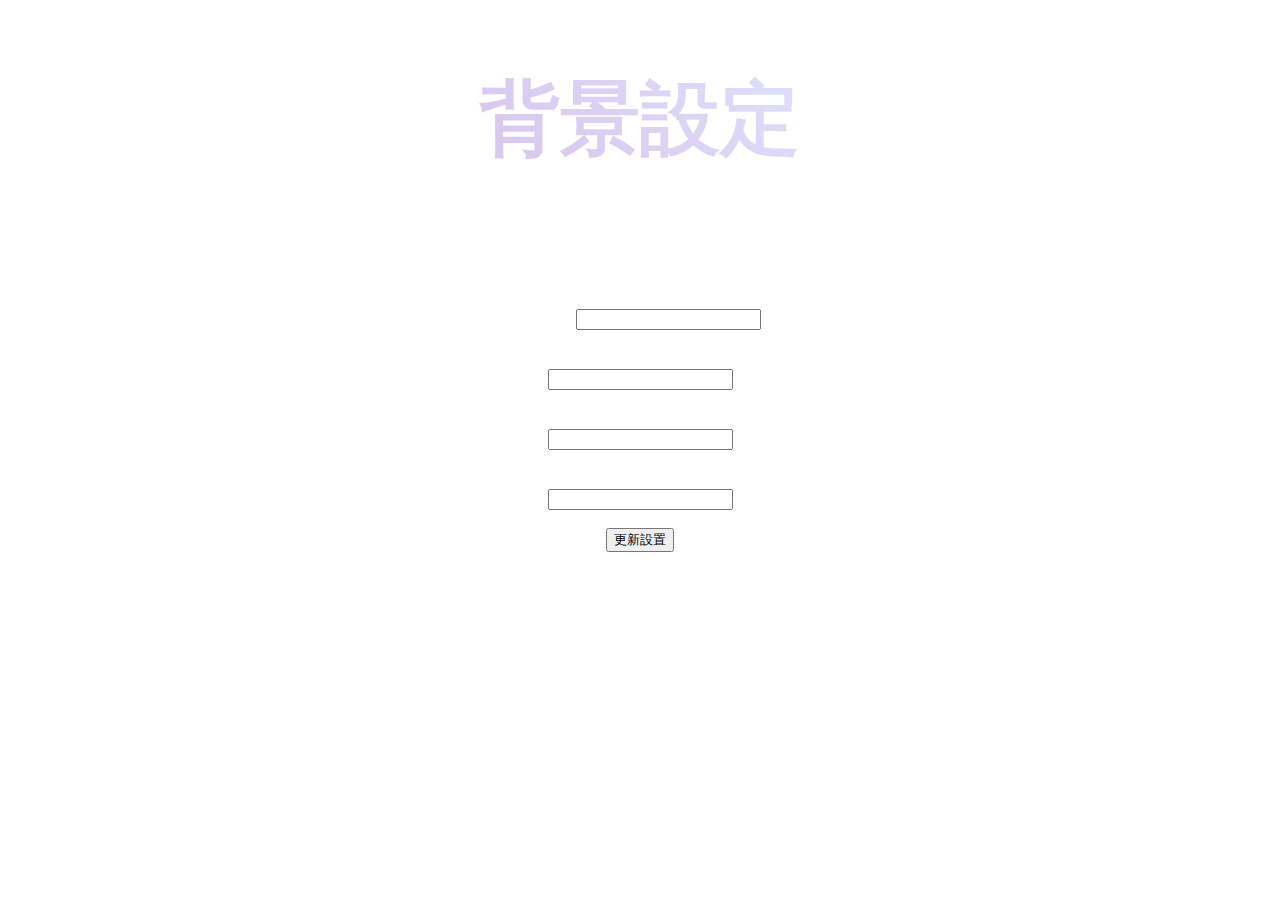
==== web113a.test.com/admin/admin.html @ d5312825 "first commit" ====
<!DOCTYPE html>
<html lang="zh-Hant">

<head>
  <meta charset="UTF-8">
  <title>管理頁面</title>
  <link rel="stylesheet" href="admin.css">

</head>

<body>

  <div class="video-background">
    <div class="video-foreground">
      <div id="player"></div>
    </div>
  </div>
  <script src="admin.js"></script>

  <script src="https://www.youtube.com/iframe_api"></script>


  <div class="header">
    <h1>背景設定</h1>
  </div>

  <div class="card-container">

    <div class="card">

      <form id="settingsForm">
        <label for="vid">影片ID:</label>
        <input type="text" id="vid" name="vid" value=" "><br><br>
        <label for="startTime">開始時間（秒）:</label>
        <input type="number" id="startTime" name="startTime" value=" "><br><br>

        <label for="trtime">跳轉時間（秒）:</label>
        <input type="number" id="trtime" name="trtime" value=" "><br><br>

        <label for="endTime">結束時間（秒）:</label>
        <input type="number" id="endTime" name="endTime" value=" "><br><br>

        <button type="button" onclick="updateSettings()">更新設置</button>
      </form>
    </div>
  </div>


</body>

</html>
---- web113a.test.com/admin/admin.css ----
body,
html {
  font-family: Arial, sans-serif;
  text-align: center;
  margin: 0;
  padding: 0;
  min-height: 100vh;
  /* min-height: 100vh; 是一個 CSS 屬性，用於設置元素的最小高度為視窗高度的 100%。這意味著無論視窗的大小如何，該元素的高度至少會與視窗的高度相同。這在確保背景影片或其他元素能夠覆蓋整個視窗高度時非常有用。 */
  overflow: hidden; /* 隐藏溢出内容 */
}

.video-background {
  position: absolute;
  top: 0;
  left: 0;
  width: 100%;
  height: 100%;
  overflow: hidden;
  z-index: -1;
}

.video-foreground {
  position: fixed;
  top: 50%;
  left: 50%;
  width: auto;
  height: auto;
  transform: translate(-50%, -50%);
  pointer-events: none;
  /* 禁用影片控制
  opacity: 0; /* 透明度为 0 */
  transition: opacity 1s ease-in-out; /* 添加漸變效果 */
}

iframe {
  width: 100vw;
  height: 56.25vw;
  /* 16:9 aspect ratio */
  min-height: 100vh;
  min-width: 177.78vh;
  /* 16:9 aspect ratio */
}

.content {
  position: relative;
  z-index: 1;
  color: rgba(255, 255, 255, 0); /* 卡片背景透明色 */
  text-align: center;
  font-size: 2rem;
  display: flex;
  align-items: center;
  justify-content: center;
  height: 100%;
}

.player,
.fallback {
  overflow: hidden;
  width: 100%;
  height: 100%;
  margin: 0;
  padding: 0;
}

.fallback {
  background-color: transparent;
} /* 背景色为透明 */

.player.loading {
  opacity: 0;
}

.fallback iframe {
  position: fixed;
  left: 0;
  top: 0;
  width: 100%;
  height: 100%;
}
/*控制影片播放內容*/

/* 标题样式 */
.header {
  font-family: "標楷體", sans-serif;
  font-size: 40px; /* 字体大小 */
  font-weight: bold;
  border: 2px solid transparent;
  border-radius: 60px; /* 圆角边框 */
  margin-bottom: 40px; /* 标题下边距 */
  color: #a5caff;
  background: linear-gradient(45deg, #d7c0eb, #e0e4fd);
  -webkit-background-clip: text;
  -webkit-text-fill-color: transparent;
  display: inline-block;
  padding: 10px 20px;
}

/* 标题样式 */
.header {
  font-family: "標楷體", sans-serif;
  font-size: 40px; /* 字体大小 */
  font-weight: bold;
  border: 2px solid transparent;
  border-radius: 60px; /* 圆角边框 */
  margin-bottom: 40px; /* 标题下边距 */
  color: #a5caff;
  background: linear-gradient(45deg, #d7c0eb, #e0e4fd);
  -webkit-background-clip: text;
  -webkit-text-fill-color: transparent;
  display: inline-block;
  padding: 10px 20px;
}

/* 卡片容器样式 */
.card-container {
  display: flex;
  justify-content: space-around; /* 在主軸上均勻分配子元素的空間 */
  padding-left: 10%;
  padding-right: 10%;
  flex-wrap: wrap; /* 允許子元素換行 */
}

/* 卡片样式 */
.card {
  transition: all 0.3s ease-in-out;
  background-color: rgba(255, 255, 255, 0);
  border-radius: 10px;
  box-shadow: 0 4px 8px rgba(0, 0, 0, 0);
  width: 300px;
  margin: 10px; /* 卡片的外邊距 */
  padding: 20px;
  text-align: center;
  position: relative;
}

.card:hover {
  transform: scale(1.05); /* 鼠標懸停時放大卡片 */

  z-index: 1;
  box-shadow: 0 0px 16px rgba(111, 111, 212, 0.5);
  background-color: #ccffd7;
  transition: all 0.3s ease-in-out; /* 平滑過渡效果 */
}

/* 卡片内圖片样式 */
.card img {
  width: 100%;
  height: 300px;
  border-radius: 10px;
  opacity: 0.5; /* 设置图片透明度为0.3，使其看起来更透明 */
  background: rgba(255, 255, 255, 0); /* 半透明背景 */
}
.card label {
  color: #ffffff;
}

.card:hover img {
  opacity: 1;
}
.card:hover label {
  opacity: 1;
  color: #000;
}

/* 卡片内文本样式 */
.card p {
  font-size: 16px;
  color: #000000;
  margin-top: 10px;
  line-height: 1.6;
  font-weight: bold;
  opacity: 0.5;
}
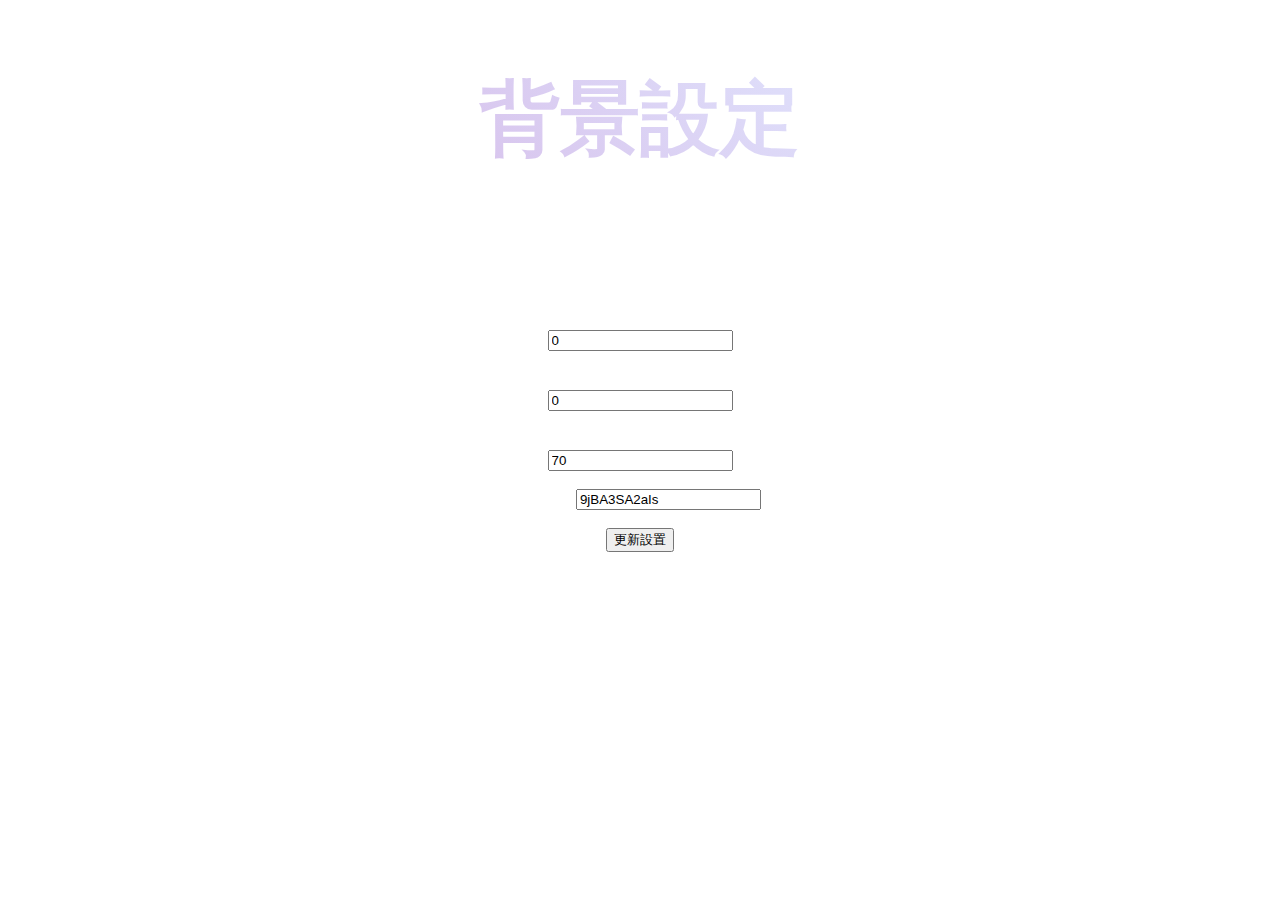
==== commit 1116027b: "修訂網頁重新整理無法正常載入背景；修訂admin正確控制背景設定。 0605 測試正常" ====
--- a/web113a.test.com/admin/admin.html
+++ b/web113a.test.com/admin/admin.html
@@ -29,16 +29,17 @@
     <div class="card">
 
       <form id="settingsForm">
-        <label for="vid">影片ID:</label>
-        <input type="text" id="vid" name="vid" value=" "><br><br>
         <label for="startTime">開始時間（秒）:</label>
-        <input type="number" id="startTime" name="startTime" value=" "><br><br>
+        <input type="text" id="startTime" name="startTime" value="0"><br><br>
 
         <label for="trtime">跳轉時間（秒）:</label>
-        <input type="number" id="trtime" name="trtime" value=" "><br><br>
+        <input type="text" id="trtime" name="trtime" value="0"><br><br>
 
         <label for="endTime">結束時間（秒）:</label>
-        <input type="number" id="endTime" name="endTime" value=" "><br><br>
+        <input type="text" id="endTime" name="endTime" value="70"><br><br>
+
+        <label for="vid">影片ID:</label>
+        <input type="text" id="vid" name="vid" value="9jBA3SA2aIs"><br><br>
 
         <button type="button" onclick="updateSettings()">更新設置</button>
       </form>
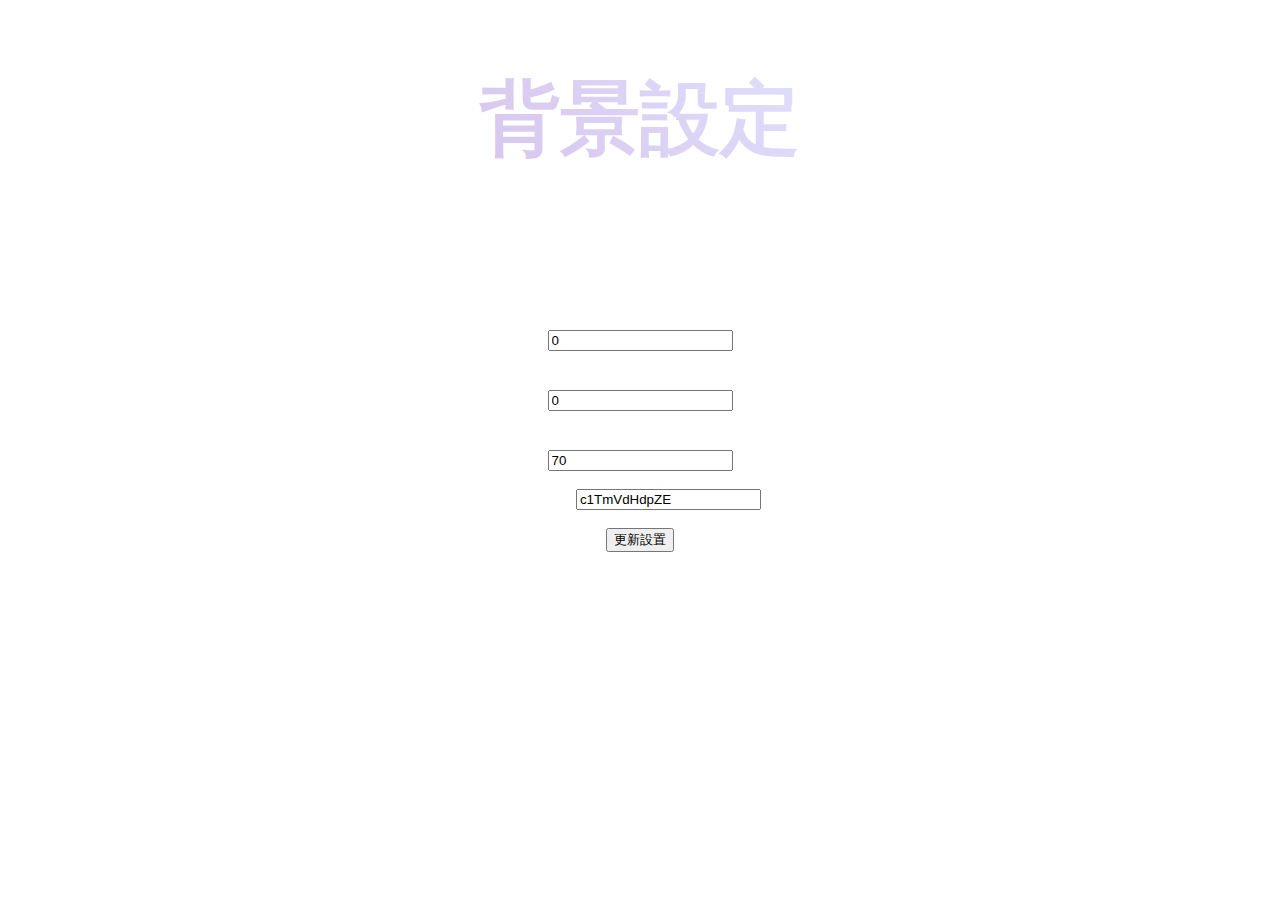
==== commit c8fad937: "新增購物車樣版 ts1為手動 run為跑馬燈" ====
--- a/web113a.test.com/admin/admin.html
+++ b/web113a.test.com/admin/admin.html
@@ -39,7 +39,7 @@
         <input type="text" id="endTime" name="endTime" value="70"><br><br>
 
         <label for="vid">影片ID:</label>
-        <input type="text" id="vid" name="vid" value="9jBA3SA2aIs"><br><br>
+        <input type="text" id="vid" name="vid" value="c1TmVdHdpZE"><br><br>
 
         <button type="button" onclick="updateSettings()">更新設置</button>
       </form>
